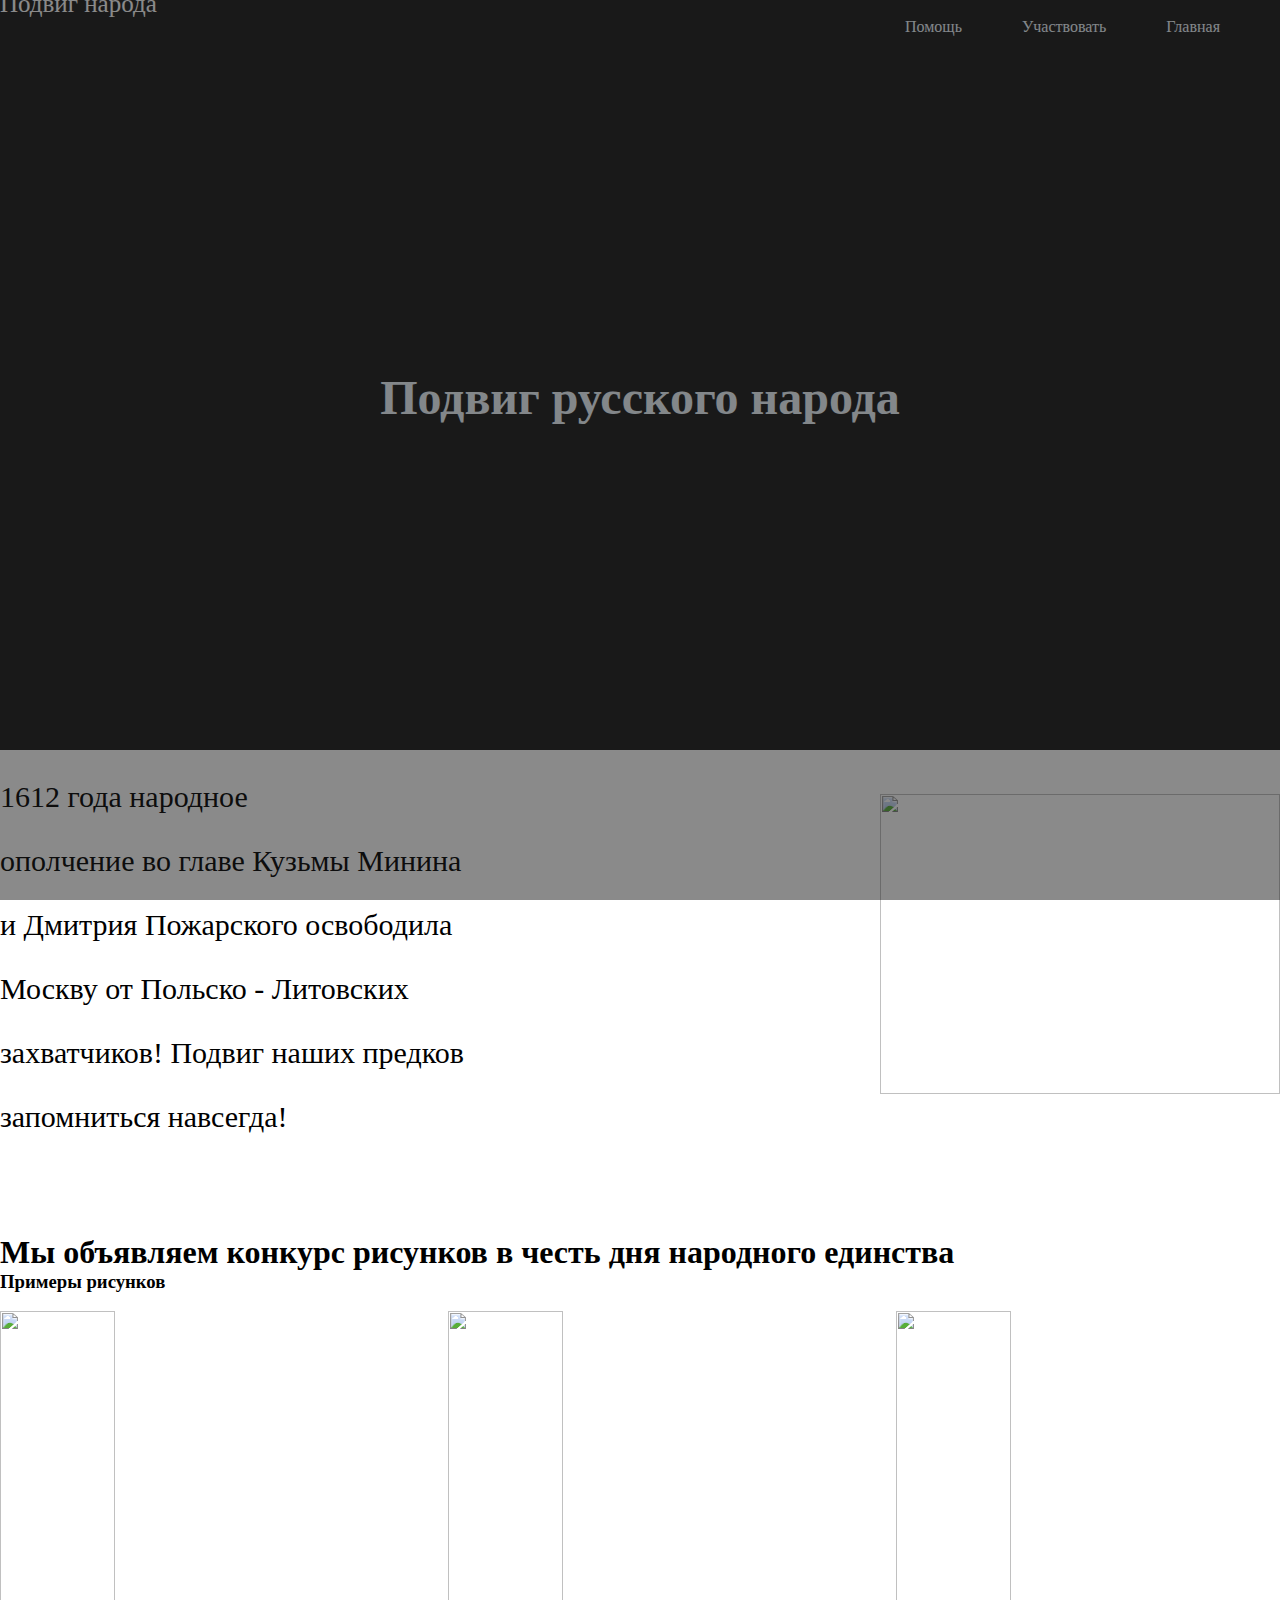
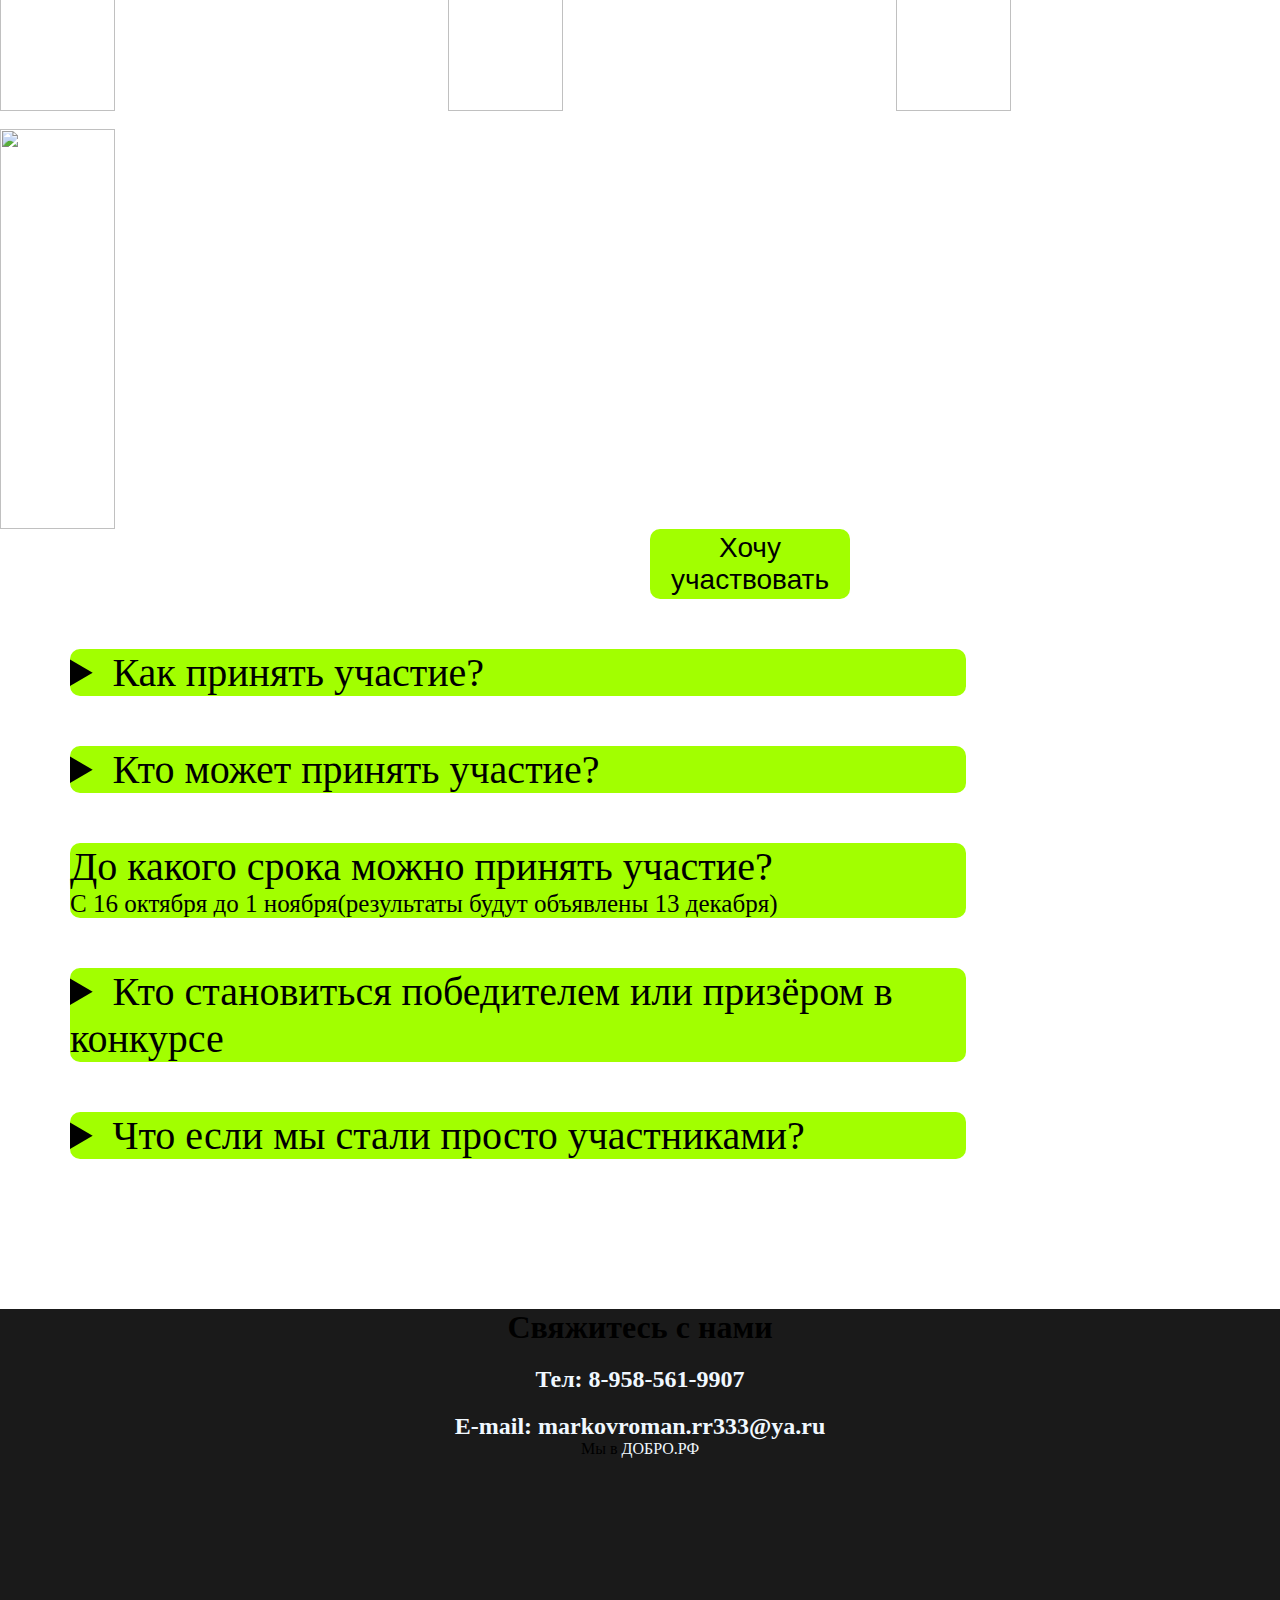
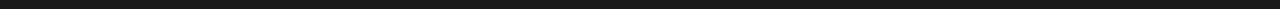
==== index.html @ dd4d22d3 "Update index.html" ====
<!DOCTYPE html>
<html lang="en">
<head>
    <meta charset="UTF-8">
    <meta http-equiv="X-UA-Compatible" content="IE=edge">
    <meta name="viewport" content="width=device-width, initial-scale=1.0">
    <link rel="stylesheet" href="index.css">
<link rel="icon" href="https://sun1-47.userapi.com/s/v1/ig2/8sCXethZR710900VIDx0wM5De6uIDvdzQGmXJwcqaslv7SyCPL48olUdx2rivnvRLDy6e_-Xtp8AZrX2gfGfAxUo.jpg?size=200x200&quality=95&crop=182,48,710,710&ava=1">
<title>Народ2022</title>
</head>
<body>
    <!-- HelloPreload http://hello-site.ru/preloader/ -->
<style type="text/css">#hellopreloader>p{display:none;}#hellopreloader_preload{@media(max-width:320px){display: block;position: ablolute;z-index: 99999;top: 0;left: 0;width: 100%;height: 100%;min-width: 1000px;background: #1a1a1a82 url(http://hello-site.ru//main/images/preloads/oval.svg) center center no-repeat;background-size:41px;}display: block;position: fixed;z-index: 99999;top: 0;left: 0;width: 100%;height: 100%;min-width: 1000px;background: #1a1a1a82 url(http://hello-site.ru//main/images/preloads/oval.svg) center center no-repeat;background-size:41px;}</style>
<div id="hellopreloader"><div id="hellopreloader_preload"></div><p><a href="http://hello-site.ru">Hello-Site.ru. Бесплатный конструктор сайтов.</a></p></div>
<script type="text/javascript">var hellopreloader = document.getElementById("hellopreloader_preload");

function fadeOutnojquery(el){el.style.opacity = 1;var interhellopreloader = setInterval(function(){el.style.opacity = el.style.opacity - 0.05;if (el.style.opacity <=0.05){ clearInterval(interhellopreloader);hellopreloader.style.display = "none";}},16);}window.onload = function(){setTimeout(function(){fadeOutnojquery(hellopreloader);},2000);}
</script>
<!-- HelloPreload http://hello-site.ru/preloader/ -->
    <div class="loader0"></div>
<header>
<span>Подвиг народа</span>
    <ul>
        <li><a href="#">Главная</a></li>
        <li><a href="#click">Участвовать</a></li>
        <li><a href="#click">Помощь</a></li>

    </ul>
</header>

<div class="start">
<h1>Подвиг русского народа</h1></div>
<div class="wiki">
<p>1612 года народное</p>
<p>ополчение во главе Кузьмы Минина</p>
<p>и Дмитрия Пожарского освободила </p>
<p>Москву от Польско - Литовских</p>
<p>захватчиков! Подвиг наших предков</p>
<p>запомниться навсегда!</p>
<img class="img1" src="https://zeir.ru/wp-content/uploads/832-min.jpg">
    </div>
<div class="doc">
    <h1>Мы объявляем конкурс рисунков в честь дня народного единства</h1>
        <h3>Примеры рисунков</h3>
        <div class="items">
<img src="https://i.mycdn.me/i?r=AzEPZsRbOZEKgBhR0XGMT1Rk2JpS41z0I46ep4bpPEUqYqaKTM5SRkZCeTgDn6uOyic" alt="">
        
            <img src="https://udmunicipal.ru/uploads/img_20161025_115957.jpg" alt="">

  
            <img src="https://2otkritki.ru/images/u/pages/1400/9.jpg" alt="">

        
            <img src="https://www.creativecenter.ru/images/photos/onpage/gallery/denedinstva2015/15.jpg" alt="">

  

        </div>
</div>


<div class="btn">
    <button  id="click">Хочу участвовать</button>
    <button  id="click2">Закрыть</button>
<em id="textOut"></em>
</div>
<div class="form">
    <script src="https://yastatic.net/s3/frontend/forms/_/embed.js"></script><iframe src="https://forms.yandex.ru/u/5f8f14b73af4d2c96c20e76f/?iframe=1" frameborder="0" name="ya-form-5f8f14b73af4d2c96c20e76f" width="650"></iframe>

</div>
<div class="help">
    <main>
    <details>
        
        <summary>Как принять участие?</summary>
        <p>Заполните свои данные в форме регистрации и прикрепите фото вашего рисунка</p>
    </details>
        
</main>
     <main>
    <details>
        
        <summary>Кто может принять участие?</summary>
        <p>Ученики 1 - 11 классов могут принять участие в нашем конкурсе</p>
    </details>
</main>
    <main>
        <summary>До какого срока можно принять участие?</summary>
        <p>С 16 октября до 1 ноября(результаты будут объявлены 13 декабря)</p>
    </details>
</main>
<main>
    <details>
        
        <summary>Кто становиться победителем или призёром в конкурсе</summary>
        <p>После завершения приема работ, рисунки будут подтвергаться голосованию всех учащихся школы. Обратите внимание: победители или призёры будут одни среди каждых классов!!!</p>
    </details>
</main>
<main>
    <details>
        
        <summary>Что если мы стали просто участниками?</summary>
        <p>Без сертификата никто не останется :). Каждому участнику мы выдаем грамоту или сертификат, чтобы он пополнил своё портфолио (если есть)</p>
    </details>
</main>
</div>
<footer>
<h1>Свяжитесь с нами</h1>
<h2><a href="tel::8-958-561-9907">Тел: 8-958-561-9907</a></h2>
<h2><a href="mailto::markovroman.rr333@ya.ru">E-mail: markovroman.rr333@ya.ru</a></h2>
    <p style"text-algin:center; color:wheat; font-size: 25px">Мы в <a style"text-algin:center;margin-left:10px ;color:wheat; font-size: 25px" href="dobro.ru">ДОБРО.РФ</a></p>
</footer>
<script src="https://ajax.googleapis.com/ajax/libs/jquery/3.6.1/jquery.min.js"></script>
<script src="index.js"></script>
<!-- Begin of Chaport Live Chat code -->
<script type="text/javascript">
    (function(w,d,v3){
    w.chaportConfig = {
    appId : '62c6b675179f950ad649d69b'
    };
    
    if(w.chaport)return;v3=w.chaport={};v3._q=[];v3._l={};v3.q=function(){v3._q.push(arguments)};v3.on=function(e,fn){if(!v3._l[e])v3._l[e]=[];v3._l[e].push(fn)};var s=d.createElement('script');s.type='text/javascript';s.async=true;s.src='https://app.chaport.com/javascripts/insert.js';var ss=d.getElementsByTagName('script')[0];ss.parentNode.insertBefore(s,ss)})(window, document);
    </script>
    <!-- End of Chaport Live-->
</body>
</html>
---- index.css ----
.doc{
    margin-top: 100px;

}
@media(min-width:341px){
.mod{
margin-top:-100px;
    z-index:0;
}
}
.items{
    display: flex;
    flex-wrap: wrap;
    justify-content: space-between;
}
.doc img{
   margin-top: 18px;
    width: 30%;
    height: 400px;
}
.open{
display:none;
}

header span{
    padding-top: 20px;
    font-size: 25px;
}
.img1{
    float:right;
    margin-top: -340px;
    width:400px;
    height:300px;
}
*{
    margin: 0;
padding: 0;
}
.form{
    margin-left: 460px;
    border: 3px solid black;
    border-style: dashed;
    width: 650px;
    height: 100%;
    margin-top: 100px;
    display: none;
}
.loader{
animation-name: load;
animation-duration: 5s;
animation-direction:normal;
animation-iteration-count: 1s;
background: linear-gradient(90deg, rgba(245,255,0,1) 0%, rgba(211, 209, 40, 0.886) 35%, rgb(171, 243, 83) 83%, rgba(112,255,0,0.7931547619047619) 100%);height: 5px;
width: 0%;
z-index: 1000;
position: relative;
}
a{
    text-decoration: none;
    color: aliceblue;
}

@keyframes load{
 20%{
    width: 40%;
 }
 60%{
    width: 70%;
 }

 100%{
    width: 100%;
 background-color: #a2ff00;
 transition: 1s;
    display: none;
 }


    }
header{
    margin-top: -10px;
    background-color: #1a1a1a;
 position: sticky;
 right: inherit;
    height: 80px;
    color: white;

}

body{
    font-family: Garet Heavy;
}
.fixed {
    position: sticky;
    top: 0;
    left: 0;
    
}
header ul li{
    float: right;
margin-right: 60px;
list-style: none;
}

.wiki{
    font-size: 30px;
    margin-top: 30px;
}

.wiki p{
    margin-top: 30px;
}
.start{
    background-image: url("https://sun9-49.userapi.com/wNjYThWBTBwMzI39Wxb5onyUWqu_T5HRjFWWXA/LVrxa1knYnY.jpg");
    background-position: center;
    width: 100%;
    background-attachment: fixed;
    background-blend-mode: multiply;
    background-color: #1a1a1a;
    color: aliceblue;
    background-repeat: no-repeat;
    height: 680px;
    text-align: center;

}

button{
    cursor: pointer;
}

.start h1{
    text-align: center;
    padding-top: 300px;
    font-size: 3em;
}
footer{
    background-color: #1a1a1a;
    height: 300px;
    margin-top: 150px;
    width: 100%;
    text-align: center;
    font-weight: 100;
}
footer h2{
    margin-top: 20px;
}
  
#click{
    background-color: #a2ff00;
    font-size: 28px;
    border: 0;
height: 70px;
width: 200px;
margin-left: 650px;
    border-radius: 10px;
    animation-name:scales ;
    animation-duration: 2s;
    animation-iteration-count: infinite;
    animation-direction: alternate-reverse;
}
#click2{
    background-color: #a2ff00;
    font-size: 28px;
    border: 0;
height: 70px;
display: none;
width: 200px;
margin-left: 650px;
    border-radius: 10px;
    animation-name:scales ;
    animation-duration: 2s;
    animation-iteration-count: infinite;
    animation-direction: alternate-reverse;
}
.help main{
    height: 100%;
    margin-top: 50px;
    width: 70%;
    margin-left: 70px;
    border-radius: 10px;
    background-color: #a2ff00;
}

.help main summary{
    font-size: 40px;
    cursor: pointer;

}
.help main p{
    font-size: 25px;
}
#click:hover{
    background-color: red;
    color: white;
}

@keyframes scales{
from{
    transform: scale(1.1);
transition: 1s;
}
to{
    transform: scale(1);
    transition: 1s;
}

}


@media(max-width: 340px){
 
    .doc{
        margin-top: 100px;
    
    }
    .mod{
    display:block;
    }
    .items{
        display: block;
          }
    .doc img{
       margin-top: 18px;
        width: 100%;
        height: 300px;
    }
    .open{
    display: block;}
    header span{
        padding-top: 20px;
        font-size: 25px;
    }
.img1{
display:none;
    }
    .mod ul li{
        list-style: none;
        margin-top: 39px;
    }
    .mod a{
        color: #1a1a1a;
    }
    
    
    *{
        margin: auto;
    padding: 0;
    }
    .form{
        margin-left: 0px;
        border: 3px solid black;
        border-style: dashed;
        width:100%;
        height: 100%;
        margin-top: 100px;
        display: none;}
    .loader{
    animation-name: load;
    animation-duration: 5s;
    animation-direction:normal;
    animation-iteration-count: 1s;
    background: linear-gradient(90deg, rgba(245,255,0,1) 0%, rgba(211, 209, 40, 0.886) 35%, rgb(171, 243, 83) 83%, rgba(112,255,0,0.7931547619047619) 100%);height: 5px;
    width: 0%;
    z-index: 1000;
    position: relative;
    }
    a{
        text-decoration: none;
        color: aliceblue;
    }
    
    @keyframes load{
     20%{
        width: 40%;
     }
     60%{
        width: 70%;
     }
    
     100%{
        width: 100%;
     background-color: #a2ff00;
     transition: 1s;
        display: none;
     }
    
    
        }
    header{
        margin-top: -11px;
        background-color: #1a1a1a;
        height: 80px;
        width: 100%;
        z-index: 0;
        color: white;
    
    }
      .mod{
        height: 500px;
        width: 100%;
        z-index: 9999;
        background: #fff;
 color:#1a1a1a;
          border-style: dashed;
     position: absolute;
top: -700px;     
    }
   
    body{
        font-family: Garet Heavy;
    }
    .fixed {
        position: sticky;
       
        
    }
    header ul li{
        display: none;
        float: right;
    margin-right: 60px;
    list-style: none;
    }
    
    .wiki{
        font-size: 17px;
        margin-top: 20px;
    }
    
    .wiki p{
        margin-top: 15px;
    }
    .start{
        background-image: url("https://sun9-49.userapi.com/wNjYThWBTBwMzI39Wxb5onyUWqu_T5HRjFWWXA/LVrxa1knYnY.jpg");
        background-position: center;
        width: 100%;
        background-attachment: fixed;
        background-blend-mode: multiply;
        background-color: #1a1a1a;
        color: aliceblue;
        background-repeat: no-repeat;
        height: 680px;
        text-align: center;
    
    }
    button{
        cursor: pointer;
    }
    
    .start h1{
        text-align: center;
        padding-top: 200px;
        font-size: 1em;
    }
    footer{
        background-color: #1a1a1a;
        height: 300px;
        margin-top: 150px;
        width: 100%;
        text-align: center;
        font-weight: 100;
    }
    footer h2{
        margin-top: 20px;
    }
      
    #click{
        background-color: #a2ff00;
        font-size: 18px;
        border: 0;
    height: 70px;
    width: 200px;
    margin-left: 50px;
        border-radius: 10px;
        animation-name:scales ;
        animation-duration: 2s;
        animation-iteration-count: infinite;
        animation-direction: alternate-reverse;
    }
    iframe {
        width:100%;
    }
    #click2{
        background-color: #a2ff00;
        font-size: 18px;
        border: 0;
    height: 40px;
    display: none;
    width: 100px;
    margin-left: 70px;
        border-radius: 10px;
        animation-name:scales ;
        animation-duration: 2s;
        animation-iteration-count: infinite;
        animation-direction: alternate-reverse;
    }
    .help main{
        height: 100%;
        margin-top: 50px;
        width: 70%;
        margin-left: 0px;
        border-radius: 10px;
        background-color: #a2ff00;
    }
    
    .help main summary{
        font-size: 17px;
        cursor: pointer;
    
    }
    .help main p{
        font-size: 15px;
    }
    #click:hover{
        background-color: red;
        color: white;
    }
    
    @keyframes scales{
    from{
        transform: scale(1.1);
    transition: 1s;
    }
    to{
        transform: scale(1);
        transition: 1s;
    }
    
    }
    
    
}
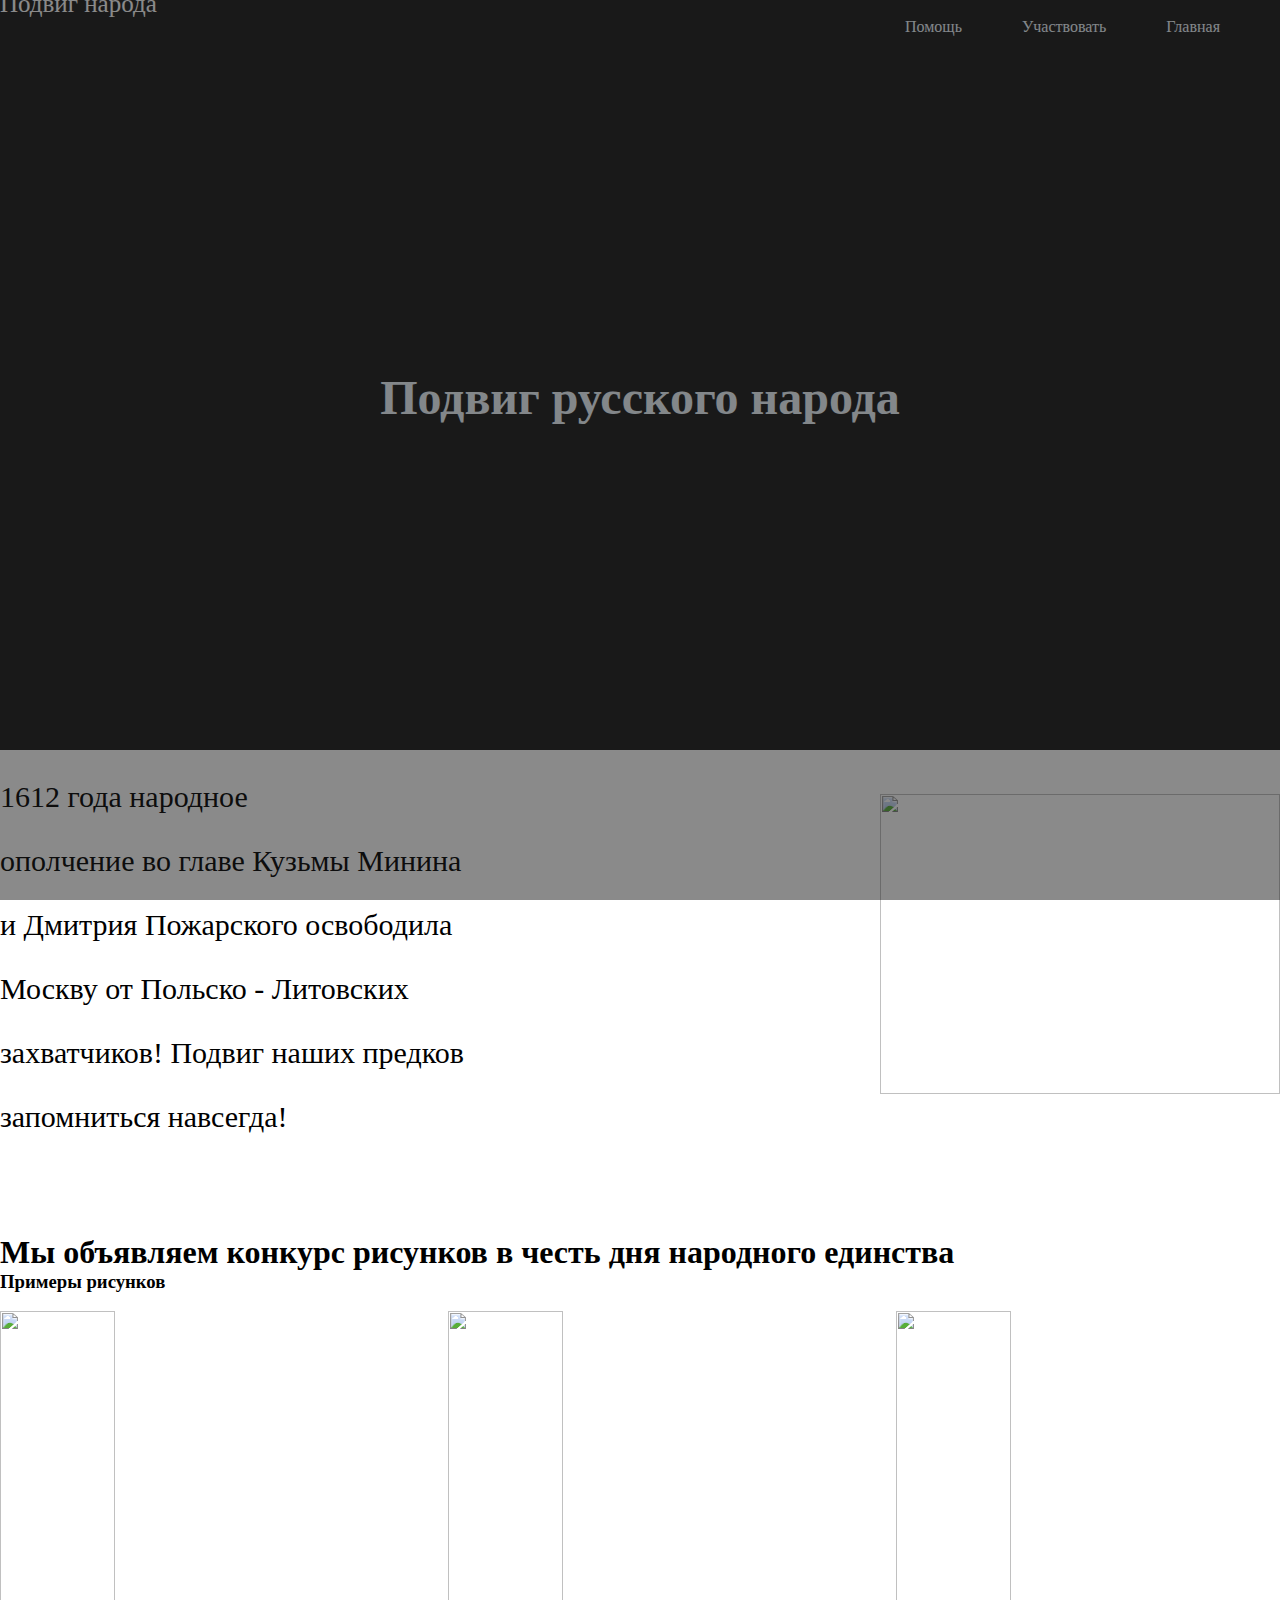
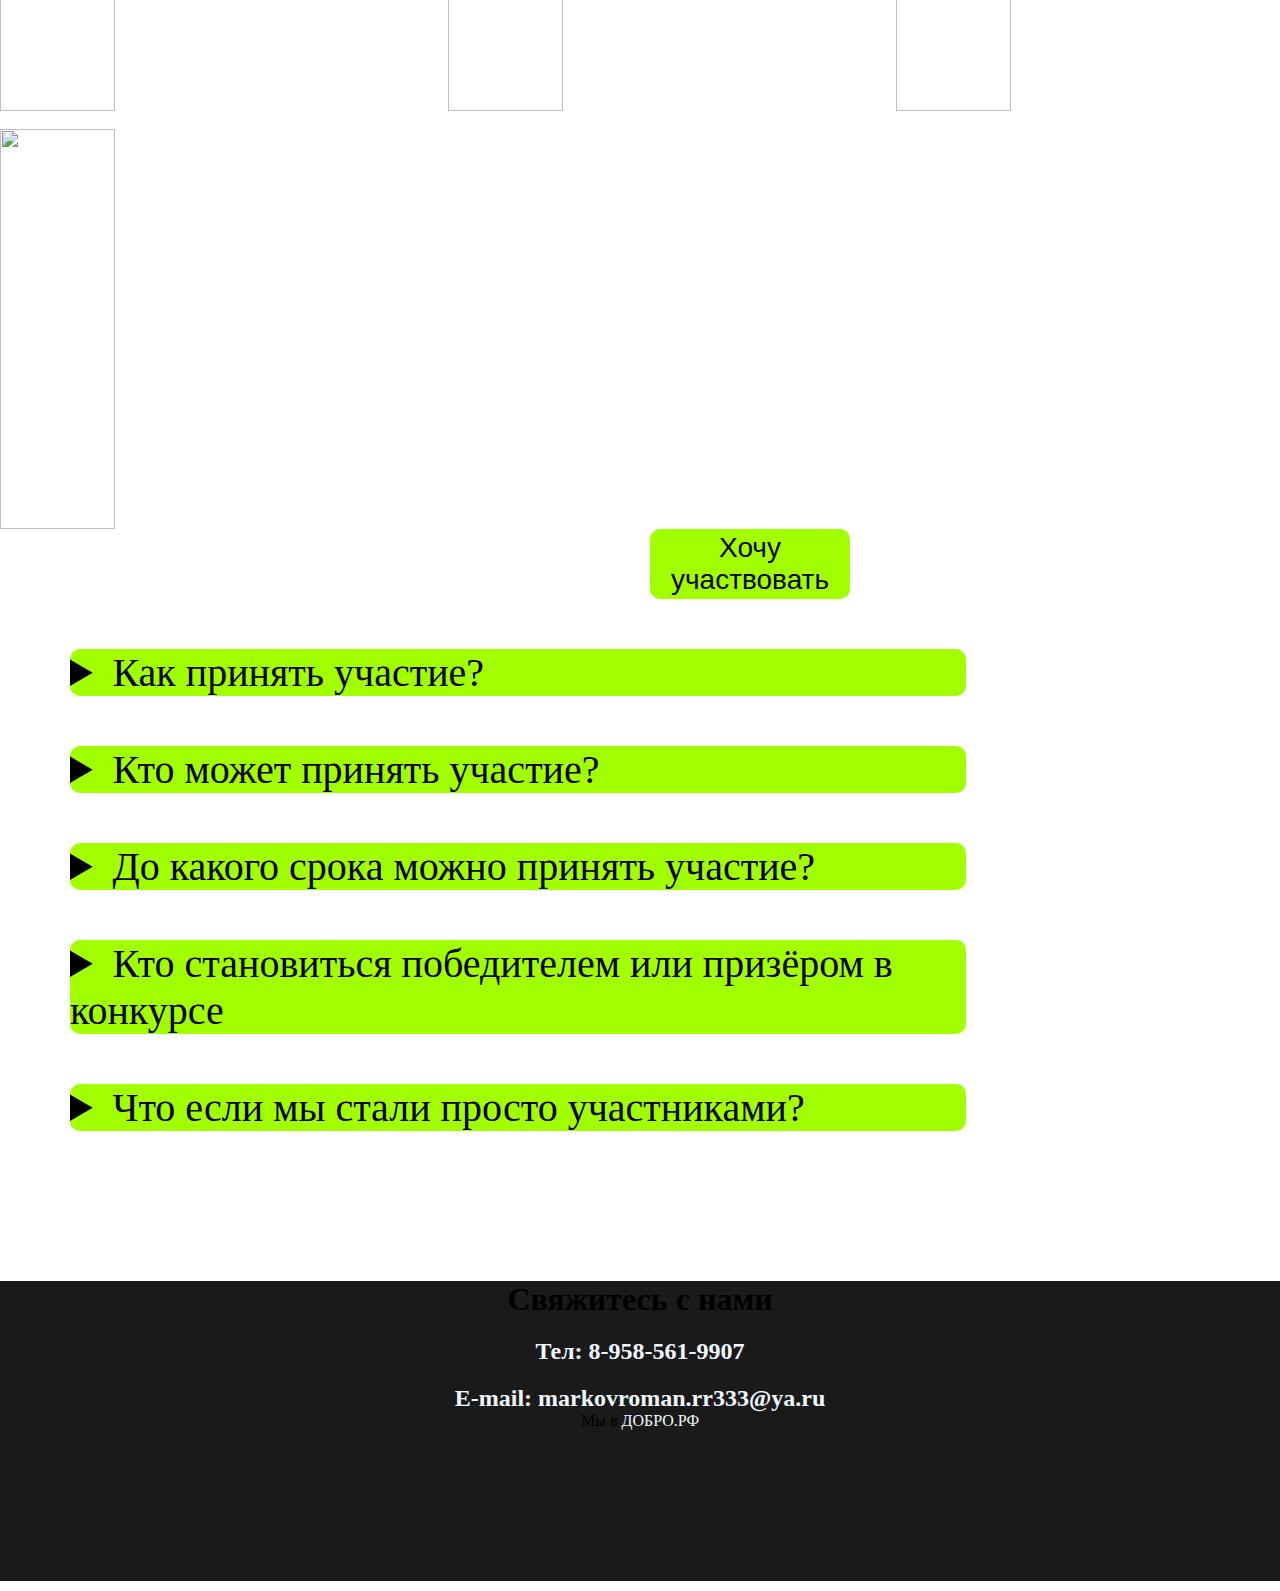
==== commit d82d702e: "Update index.html" ====
--- a/index.html
+++ b/index.html
@@ -85,6 +85,8 @@
     </details>
 </main>
     <main>
+            <details>
+
         <summary>До какого срока можно принять участие?</summary>
         <p>С 16 октября до 1 ноября(результаты будут объявлены 13 декабря)</p>
     </details>
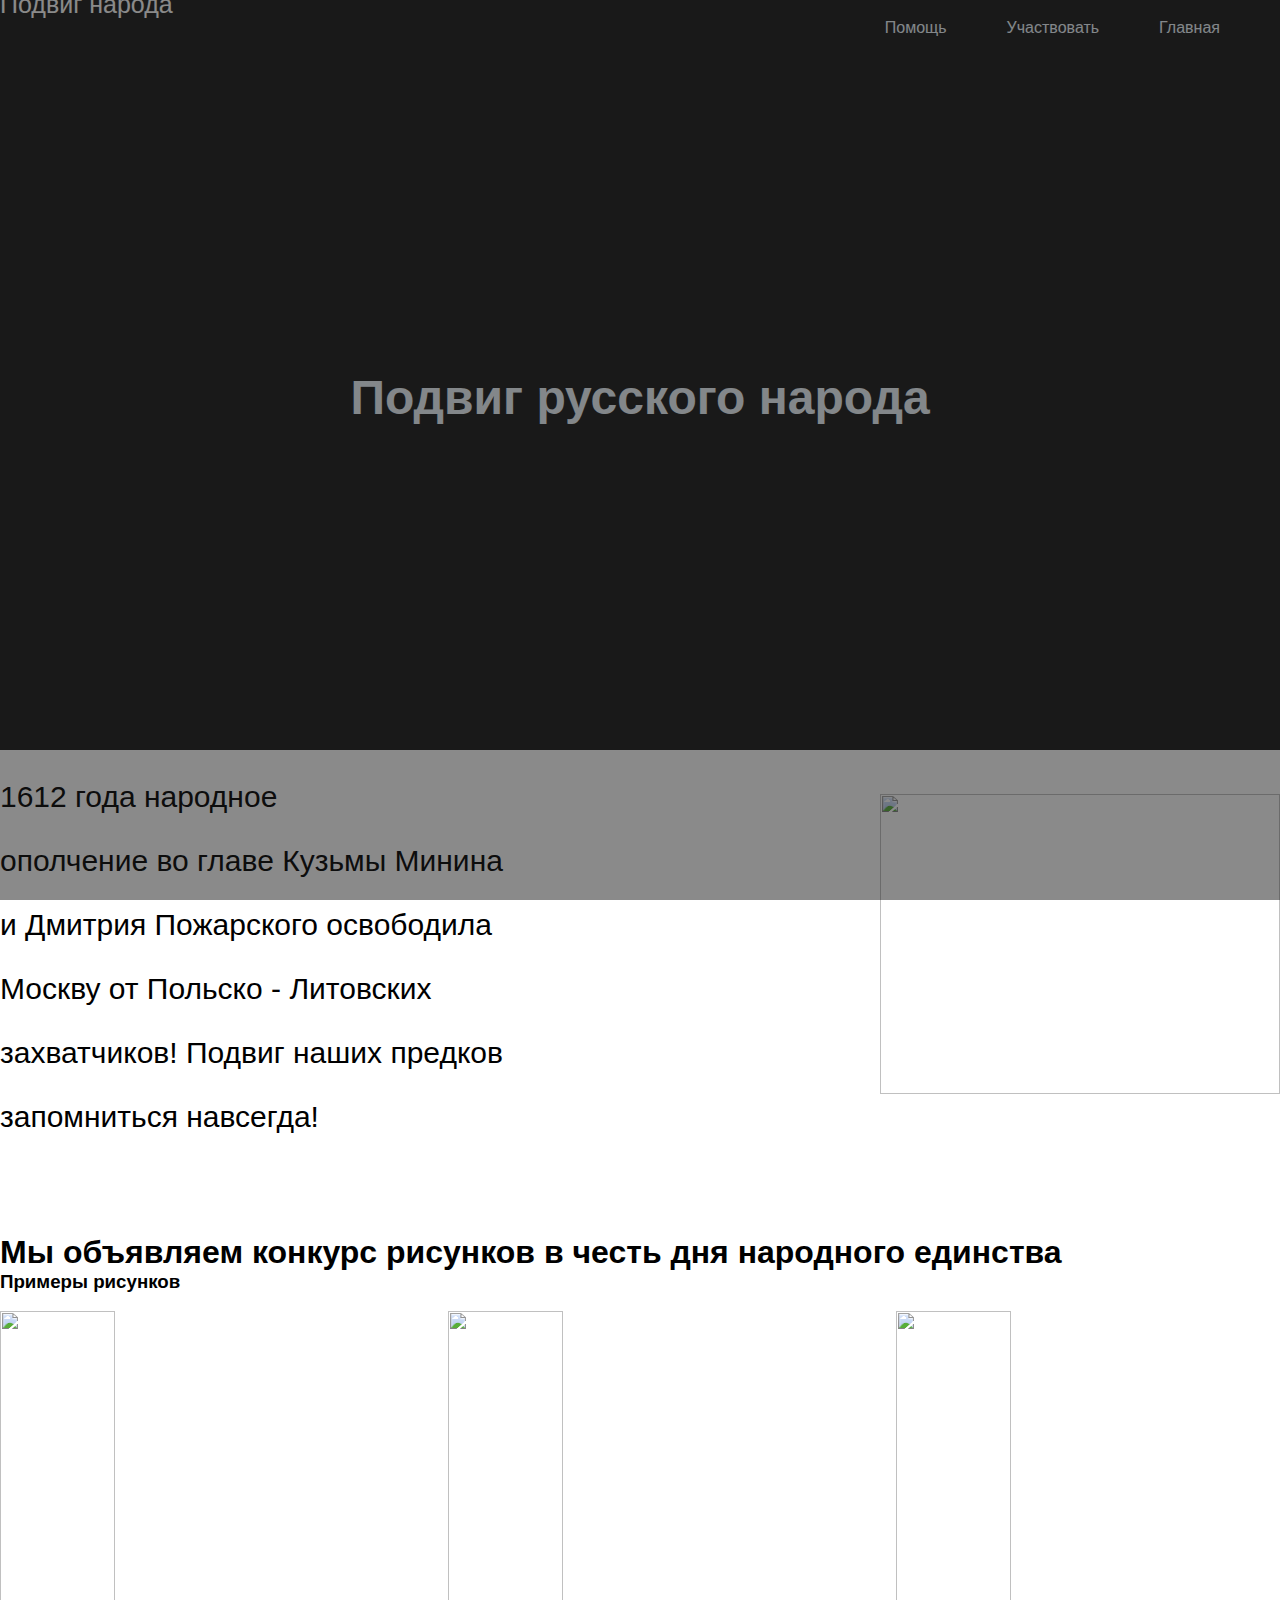
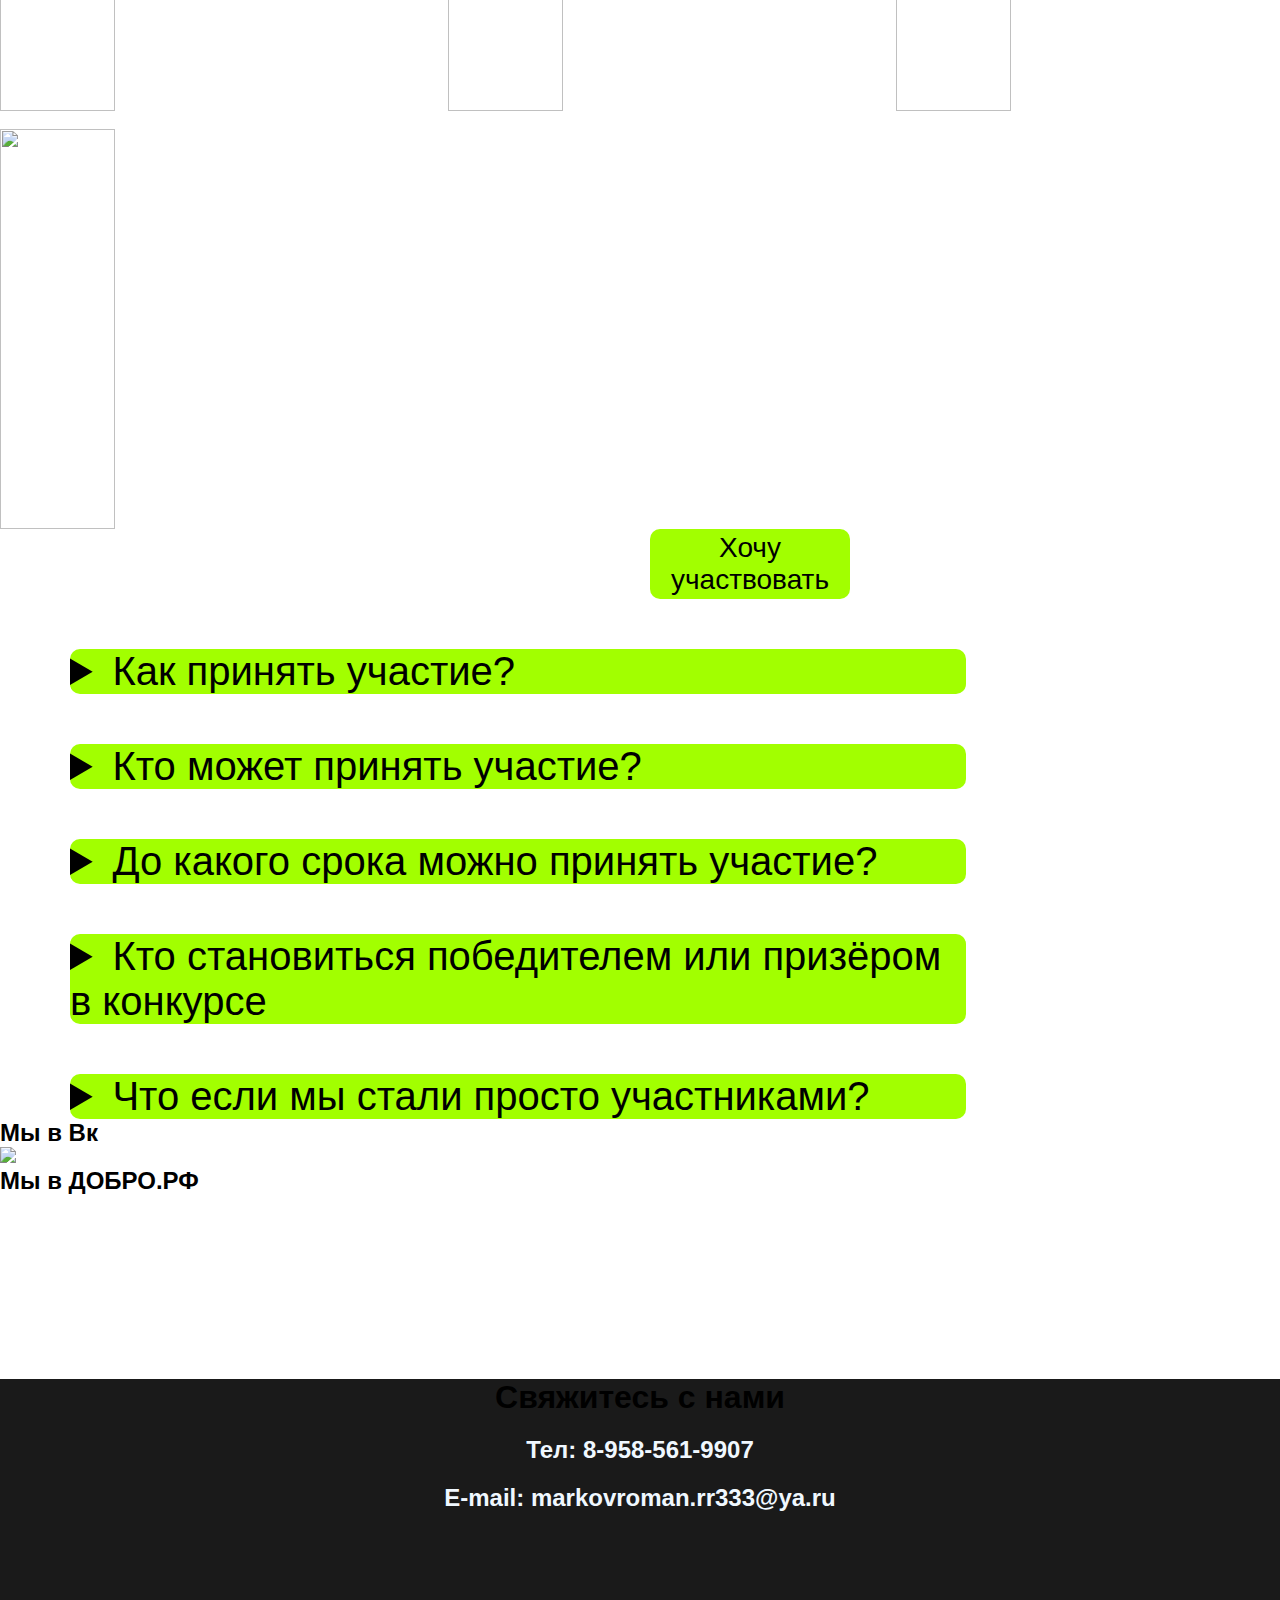
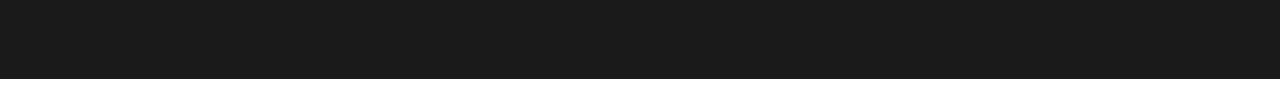
==== commit 91ea4ada: "Update index.html" ====
--- a/index.html
+++ b/index.html
@@ -106,11 +106,18 @@
     </details>
 </main>
 </div>
+    <div class="sotial">
+        <h2>Мы в Вк</h2>
+        <img src="https://img.icons8.com/color/48/000000/vk-circled--v1.png"/>
+            <h2>Мы в ДОБРО.РФ</h2>
+        <img style="height:30px; width:60px" src="[data-uri]">
+
+    </div>
 <footer>
-<h1>Свяжитесь с нами</h1>
+
+    <h1>Свяжитесь с нами</h1>
 <h2><a href="tel::8-958-561-9907">Тел: 8-958-561-9907</a></h2>
 <h2><a href="mailto::markovroman.rr333@ya.ru">E-mail: markovroman.rr333@ya.ru</a></h2>
-    <p style"text-algin:center; color:wheat; font-size: 25px">Мы в <a style"text-algin:center;margin-left:10px ;color:wheat; font-size: 25px" href="dobro.ru">ДОБРО.РФ</a></p>
 </footer>
 <script src="https://ajax.googleapis.com/ajax/libs/jquery/3.6.1/jquery.min.js"></script>
 <script src="index.js"></script>
--- a/index.css
+++ b/index.css
@@ -9,6 +9,8 @@
     z-index:0;
 }
 }
+
+
 .items{
     display: flex;
     flex-wrap: wrap;
@@ -89,7 +91,7 @@
 }
 
 body{
-    font-family: Garet Heavy;
+    font-family: sans-serif;
 }
 .fixed {
     position: sticky;
@@ -430,3 +432,6 @@
     
     
 }
+
+
+
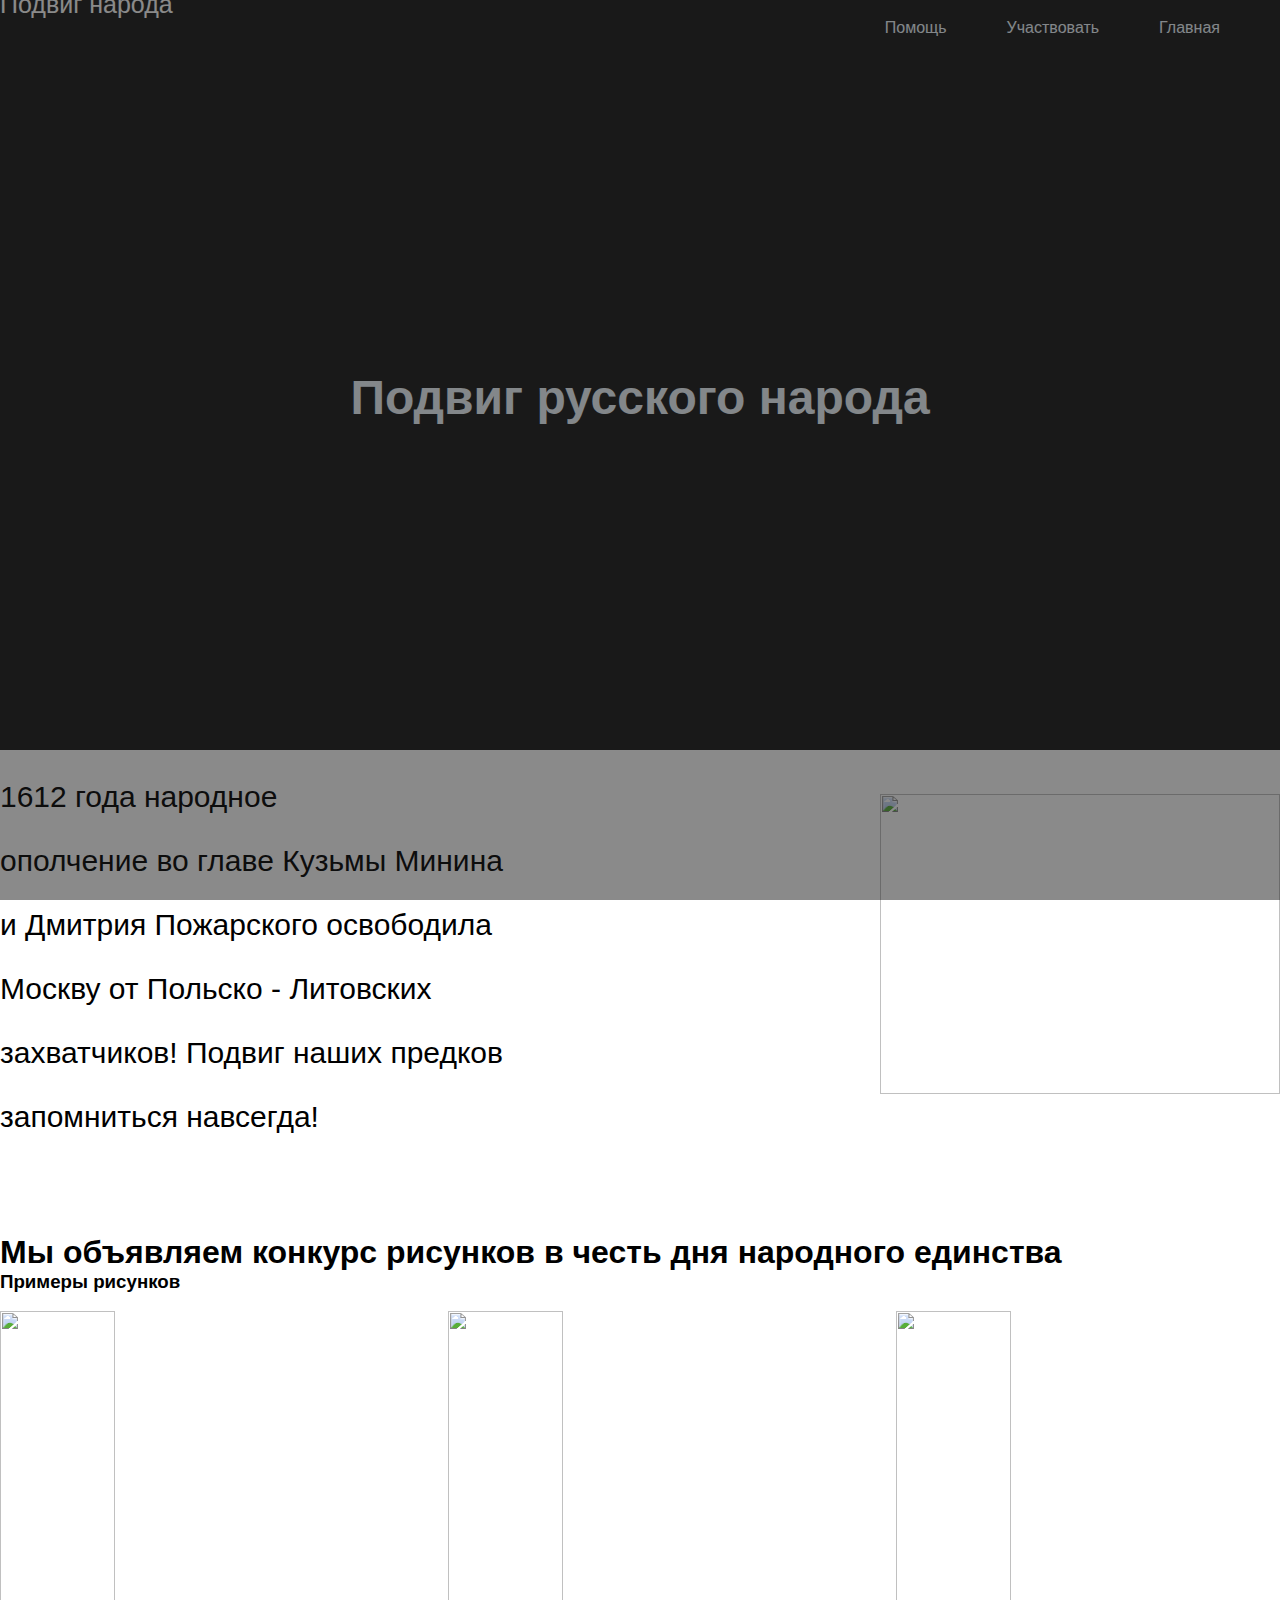
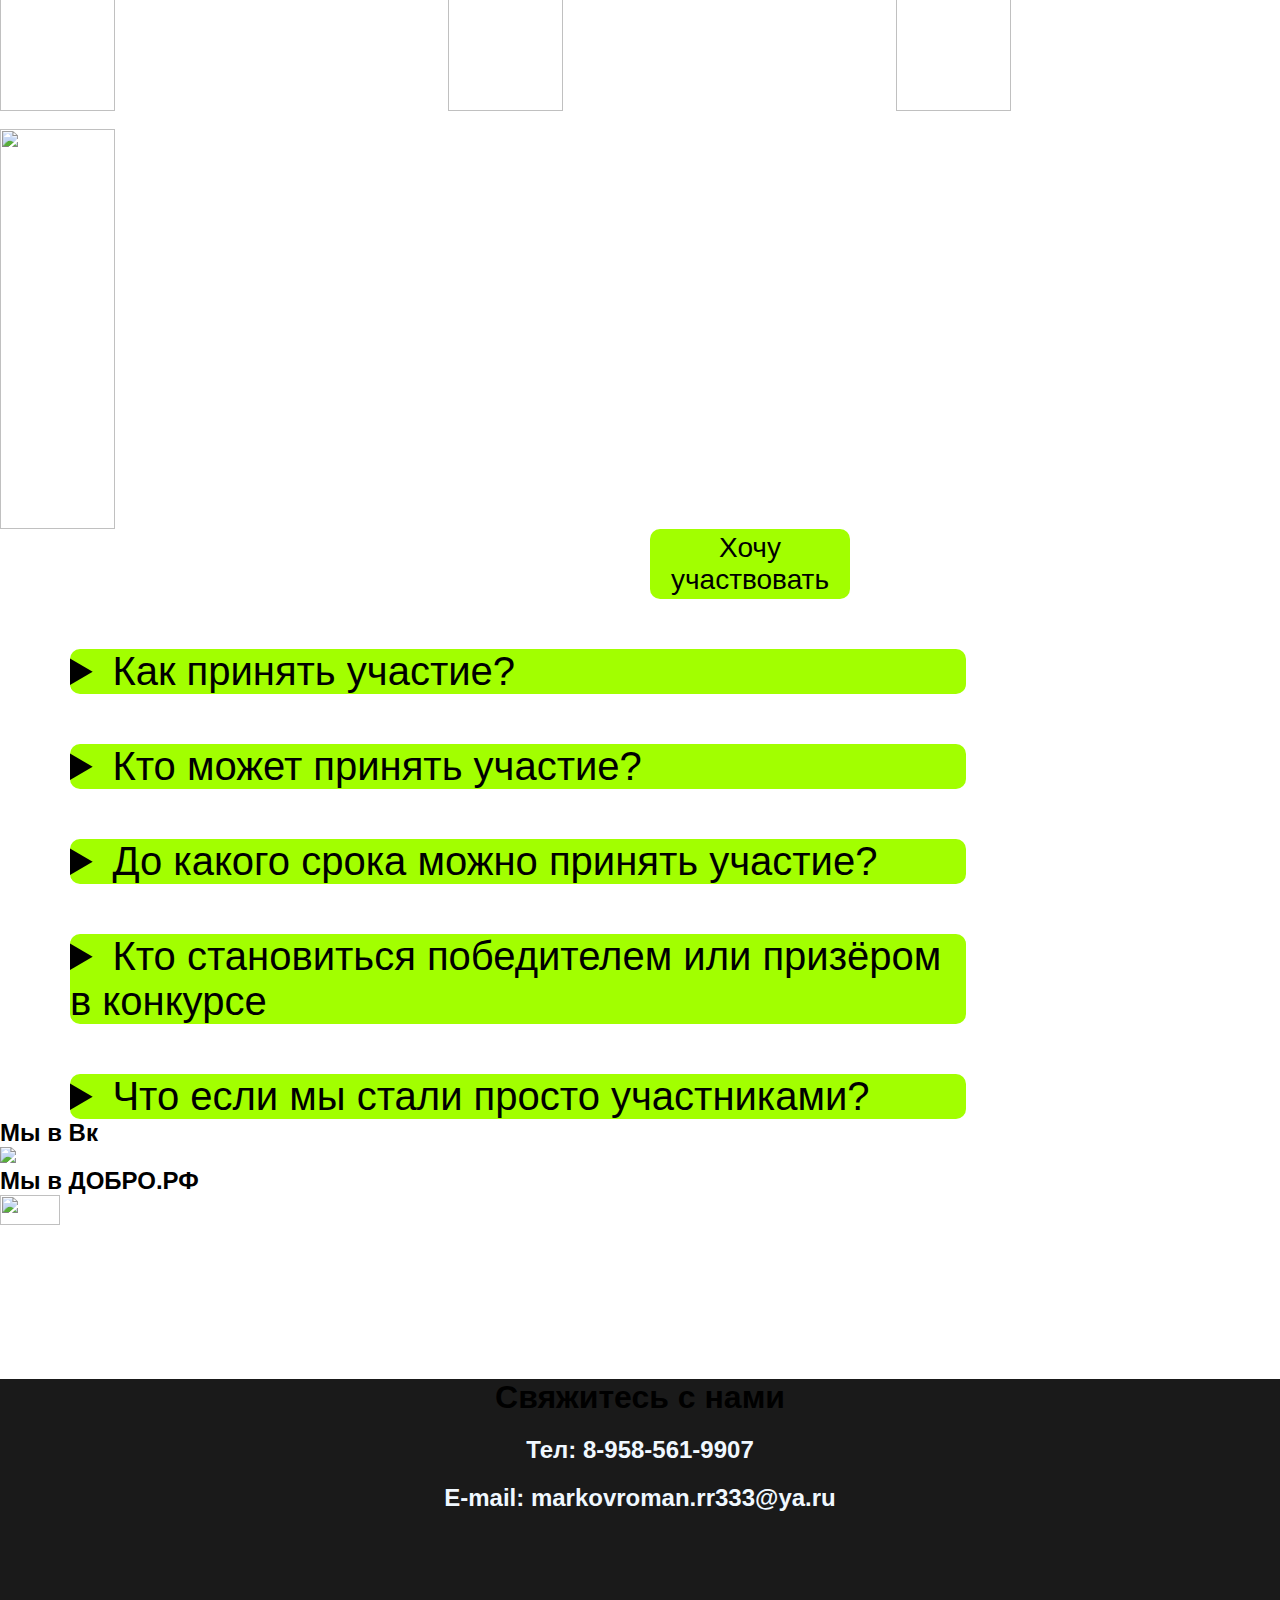
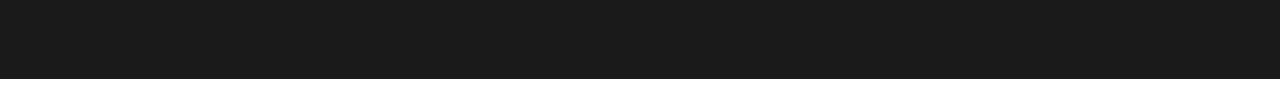
==== commit 12fef58e: "Update index.html" ====
--- a/index.html
+++ b/index.html
@@ -108,9 +108,9 @@
 </div>
     <div class="sotial">
         <h2>Мы в Вк</h2>
-        <img src="https://img.icons8.com/color/48/000000/vk-circled--v1.png"/>
+        <a href="vk.com"><img src="https://img.icons8.com/color/48/000000/vk-circled--v1.png"/></a>
             <h2>Мы в ДОБРО.РФ</h2>
-        <img style="height:30px; width:60px" src="[data-uri]">
+        <a href="dobro.ru"><img style="height:30px; width:60px" src="https://dobro.ru/_next/static/media/logo.eac02c09.svg"></a>
 
     </div>
 <footer>
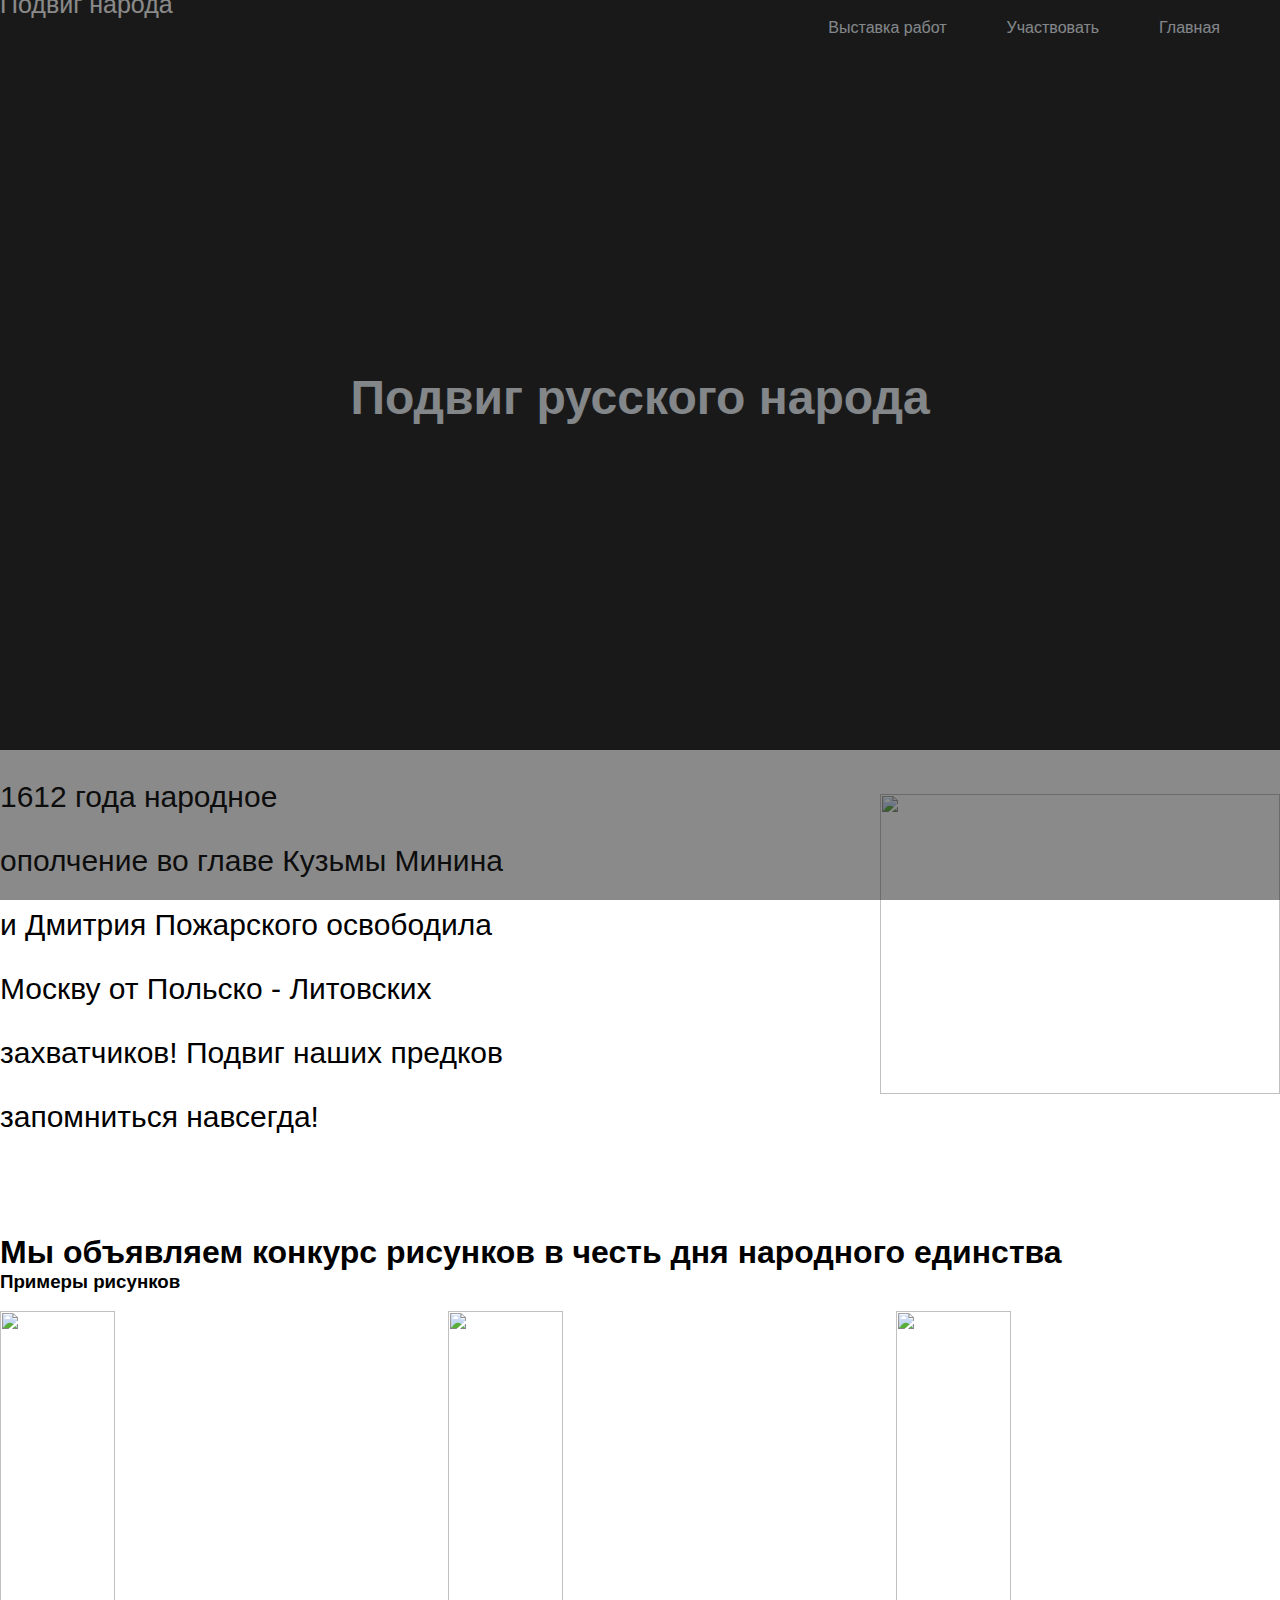
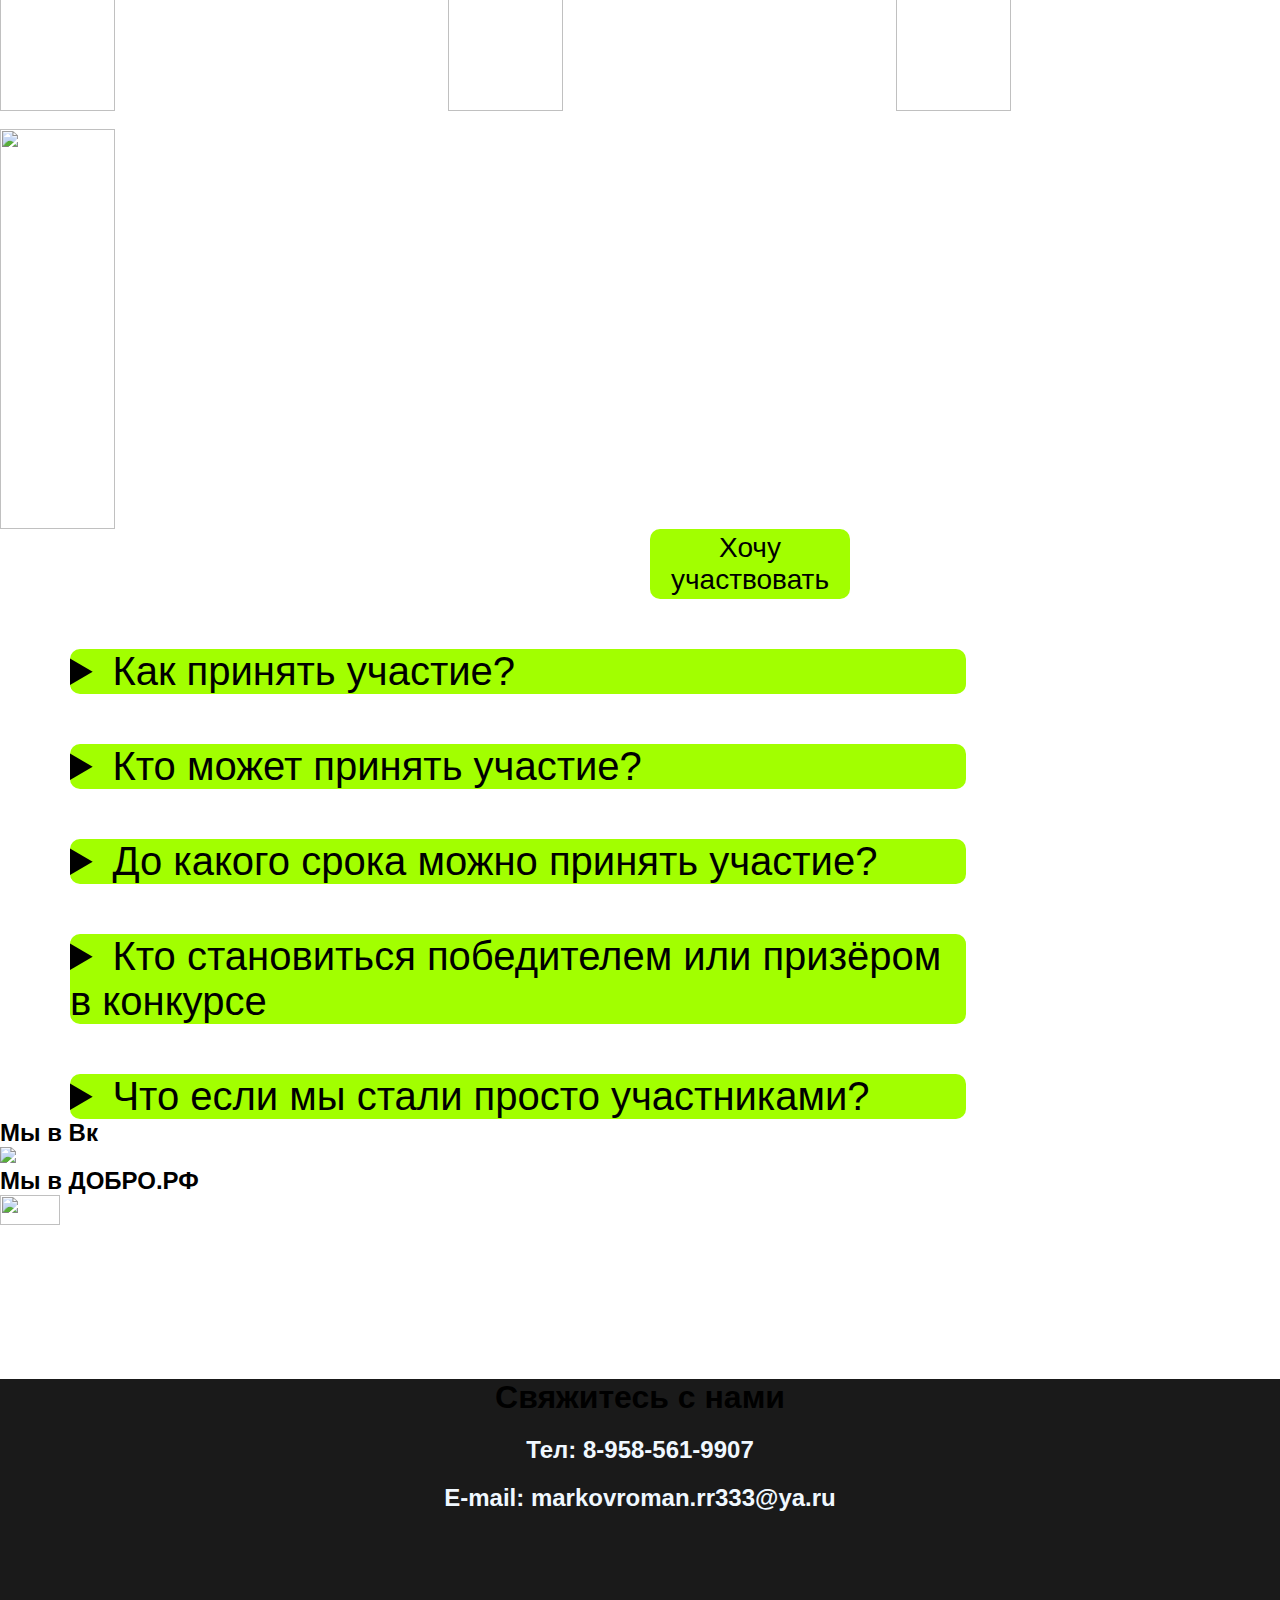
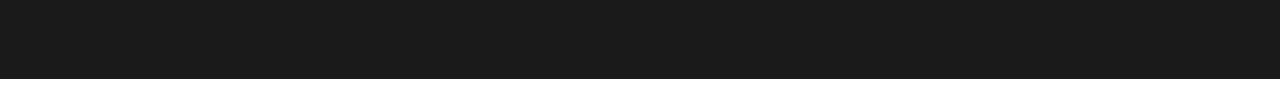
==== commit afe4bb40: "Add files via upload" ====
--- a/index.html
+++ b/index.html
@@ -14,16 +14,16 @@
 <div id="hellopreloader"><div id="hellopreloader_preload"></div><p><a href="http://hello-site.ru">Hello-Site.ru. Бесплатный конструктор сайтов.</a></p></div>
 <script type="text/javascript">var hellopreloader = document.getElementById("hellopreloader_preload");
 
-function fadeOutnojquery(el){el.style.opacity = 1;var interhellopreloader = setInterval(function(){el.style.opacity = el.style.opacity - 0.05;if (el.style.opacity <=0.05){ clearInterval(interhellopreloader);hellopreloader.style.display = "none";}},16);}window.onload = function(){setTimeout(function(){fadeOutnojquery(hellopreloader);},2000);}
+function fadeOutnojquery(el){el.style.opacity = 1;var interhellopreloader = setInterval(function(){el.style.opacity = el.style.opacity - 0.05;if (el.style.opacity <=0.05){ clearInterval(interhellopreloader);hellopreloader.style.display = "none";}},16);}window.onload = function(){setTimeout(function(){fadeOutnojquery(hellopreloader);},1000);}
 </script>
 <!-- HelloPreload http://hello-site.ru/preloader/ -->
     <div class="loader0"></div>
 <header>
 <span>Подвиг народа</span>
     <ul>
-        <li><a href="#">Главная</a></li>
+        <li><a href="#" class="active">Главная</a></li>
         <li><a href="#click">Участвовать</a></li>
-        <li><a href="#click">Помощь</a></li>
+        <li><a href="items.html">Выставка работ</a></li>
 
     </ul>
 </header>
@@ -108,9 +108,9 @@
 </div>
     <div class="sotial">
         <h2>Мы в Вк</h2>
-        <a href="vk.com"><img src="https://img.icons8.com/color/48/000000/vk-circled--v1.png"/></a>
+        <a href="https://vk.com/narod2022"><img src="https://img.icons8.com/color/48/000000/vk-circled--v1.png"/></a>
             <h2>Мы в ДОБРО.РФ</h2>
-        <a href="dobro.ru"><img style="height:30px; width:60px" src="https://dobro.ru/_next/static/media/logo.eac02c09.svg"></a>
+        <a href="https://dobro.ru/project/10060826?utm_source=dobroru&utm_medium=organic&utm_campaign=pagerepost&utm_content=project"><img style="height:30px; width:60px" src="https://dobro.ru/_next/static/media/logo.eac02c09.svg"></a>
 
     </div>
 <footer>
--- a/index.css
+++ b/index.css
@@ -81,6 +81,7 @@
 
     }
 header{
+    z-index: 9999;
     margin-top: -10px;
     background-color: #1a1a1a;
  position: sticky;
@@ -126,7 +127,29 @@
     text-align: center;
 
 }
-
+.items{
+    display: flex;
+}
+
+.items .item {
+width: 500px;
+
+height: 400px;
+overflow: hidden;
+}
+.item img:hover{
+    content: attr(title);
+transform: scale(1.05);
+transition: 500ms;
+}
+.item img{
+z-index: 1;
+    transition: 500ms;
+margin-top: 20px;
+border-radius: 5px;
+    width: 100%;
+    height: 400px;
+}
 button{
     cursor: pointer;
 }
@@ -210,7 +233,7 @@
 }
 
 
-@media(max-width: 340px){
+@media(max-width: 1020px){
  
     .doc{
         margin-top: 100px;
@@ -267,6 +290,12 @@
     z-index: 1000;
     position: relative;
     }
+    .items2{
+        display: flex;
+    }
+    .item{
+        width: 300px;
+    }
     a{
         text-decoration: none;
         color: aliceblue;
@@ -318,9 +347,8 @@
         
     }
     header ul li{
-        display: none;
-        float: right;
-    margin-right: 60px;
+
+        margin-right: 60px;
     list-style: none;
     }
     
